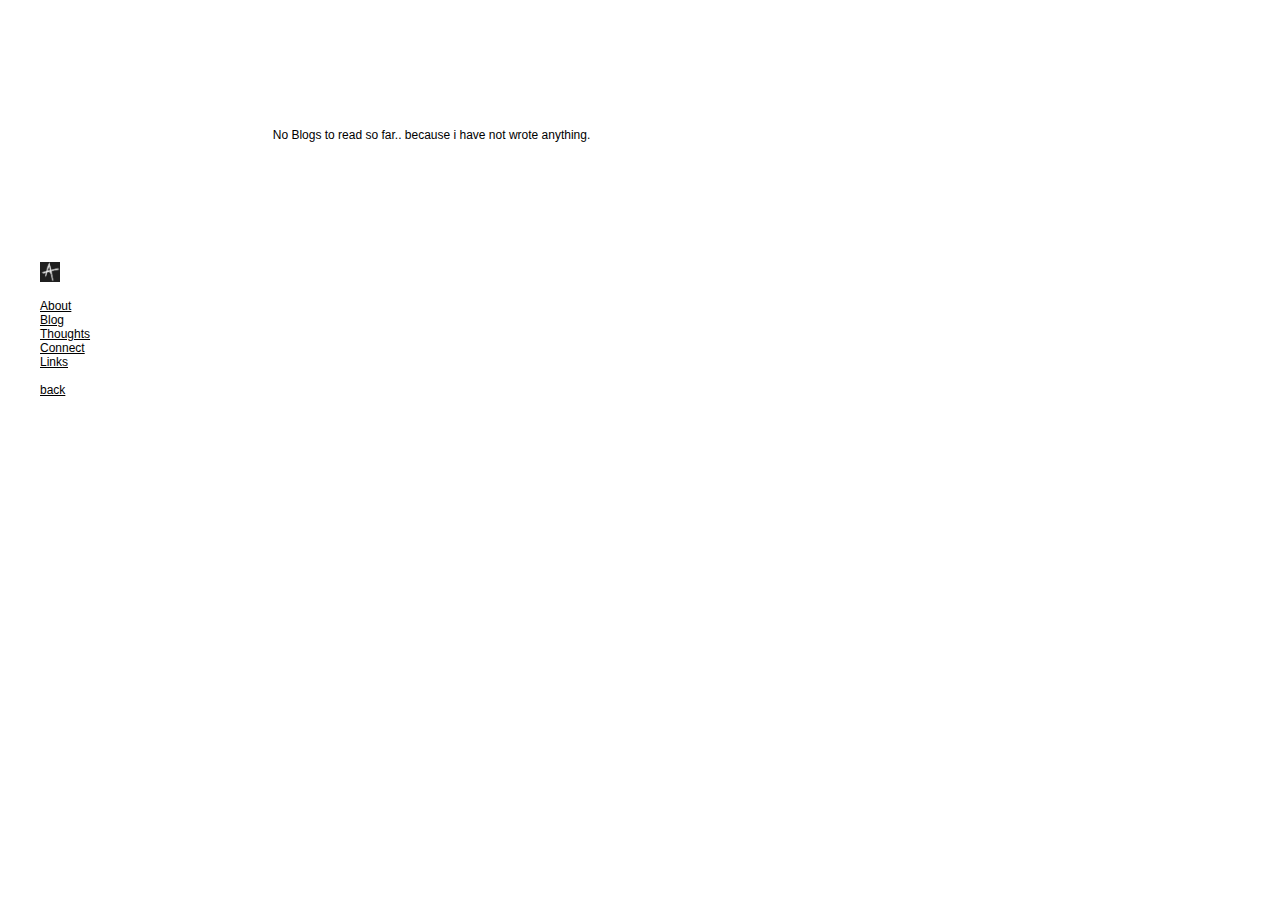
==== blogs.html @ 8fbc5088 "Added Version 0 Files" ====
<!DOCTYPE html>
<html lang="en">
<head>
    <meta charset="UTF-8">
    <meta name="viewport" content="width=device-width, initial-scale=1.0">
    <link rel="stylesheet" href="style.css">
    <title> ar1tra / Blogs </title>
    <link rel="icon" type="image" href="pageIcon.png">
</head>
<body>
    <div id="dashboard">
        <ul>
            <li><a href="./"><img src="pageIcon.png" alt="page icon" height = "20" width = "20" /></a> </li>
            <br/>
            <li><a href="./about">About</a></li>
            <li><a href="./blogs">Blog</a></li>
            <li><a href="./ideas">Thoughts</a></li>
            <li><a href="./contact">Connect</a></li>
            <li><a href="./links">Links</a></li>
            <br/>
            <li><a href="./">back</a></li>
        </ul>
    </div>


    <div id="content">
        <br/>
        <br/>
        <br/>
        <p> No Blogs to read so far.. because i have not wrote anything. </p>
    </div>

</body>
</html>
---- style.css ----
body {
    margin: 0;
    padding: 0;
    display: flex;
    height: 100vh;
    text-align: left;
    font-family: "Myriad Pro", "Helvetica Neue", Helvetica;
    font-size: 12px;
  }

#dashboard {
    flex-direction: column;
    float: left;
    width: 20%;
    height: 100%;
    padding-top: 250px;
    box-sizing: border-box;
    /*
    background-color: thistle;
    */



    

}

#dashboard ul {
    list-style-type: none;
}

#dashboard li a {
    display: inline-block;
    color: #000000;
}

#content {
    flex-direction: column;
    width: 95%;
    margin-top: 10px;
      
    margin-left: 40px;
    padding-left: 20px;

    margin-right: 10px;
    padding-right: 20px;
    padding-top: 5%;

    margin-bottom: 10px;
    padding-bottom: 10px;
    box-sizing: border-box;
    font-size: 12px;

    /*
    background-color: antiquewhite;
    */

}




  @media (max-width: 860px) {
    body {
      margin: 0;
      padding: 0;
      display: flex;
      flex-direction: column; 
      height: 100vh; 
    }
    
    #dashboard {
      flex-direction: column; 
      padding-top: 0px;
      height: 200px;
      width: 100%;
    }

    #content {
      flex-direction: column; 
      height:100%;
      width: 95%;
      margin-top: 10px;
      
      margin-left: 10px;
      padding-left: 30px;

      margin-right: 10px;
      padding-right: 30px;
      padding-top: 5%;

      margin-bottom: 10px;
      padding-bottom: 20px;


    }

  }
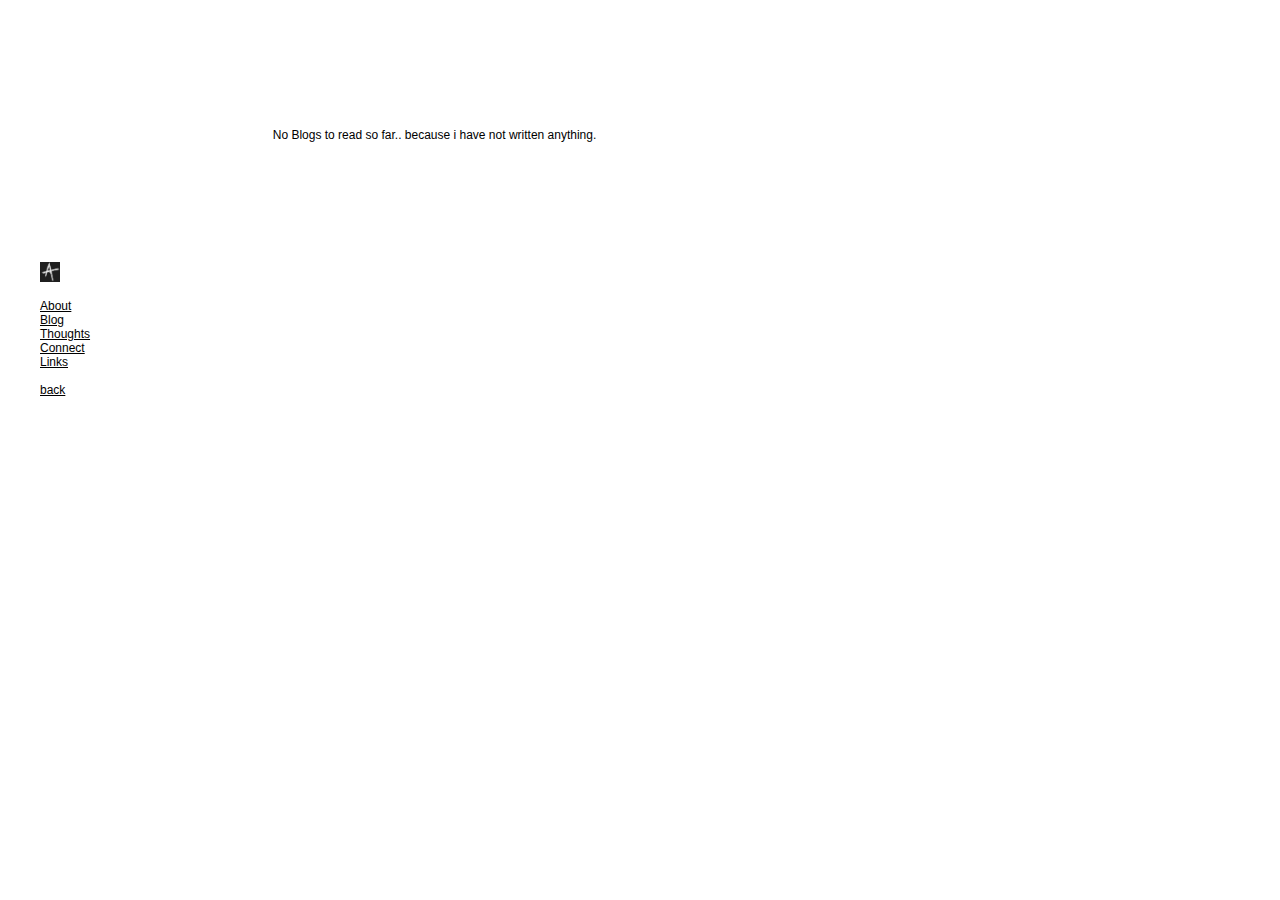
==== commit 8863bf1e: "Updated blogs.html" ====
--- a/blogs.html
+++ b/blogs.html
@@ -27,8 +27,8 @@
         <br/>
         <br/>
         <br/>
-        <p> No Blogs to read so far.. because i have not wrote anything. </p>
+        <p> No Blogs to read so far.. because i have not written anything. </p>
     </div>
 
 </body>
-</html>+</html>
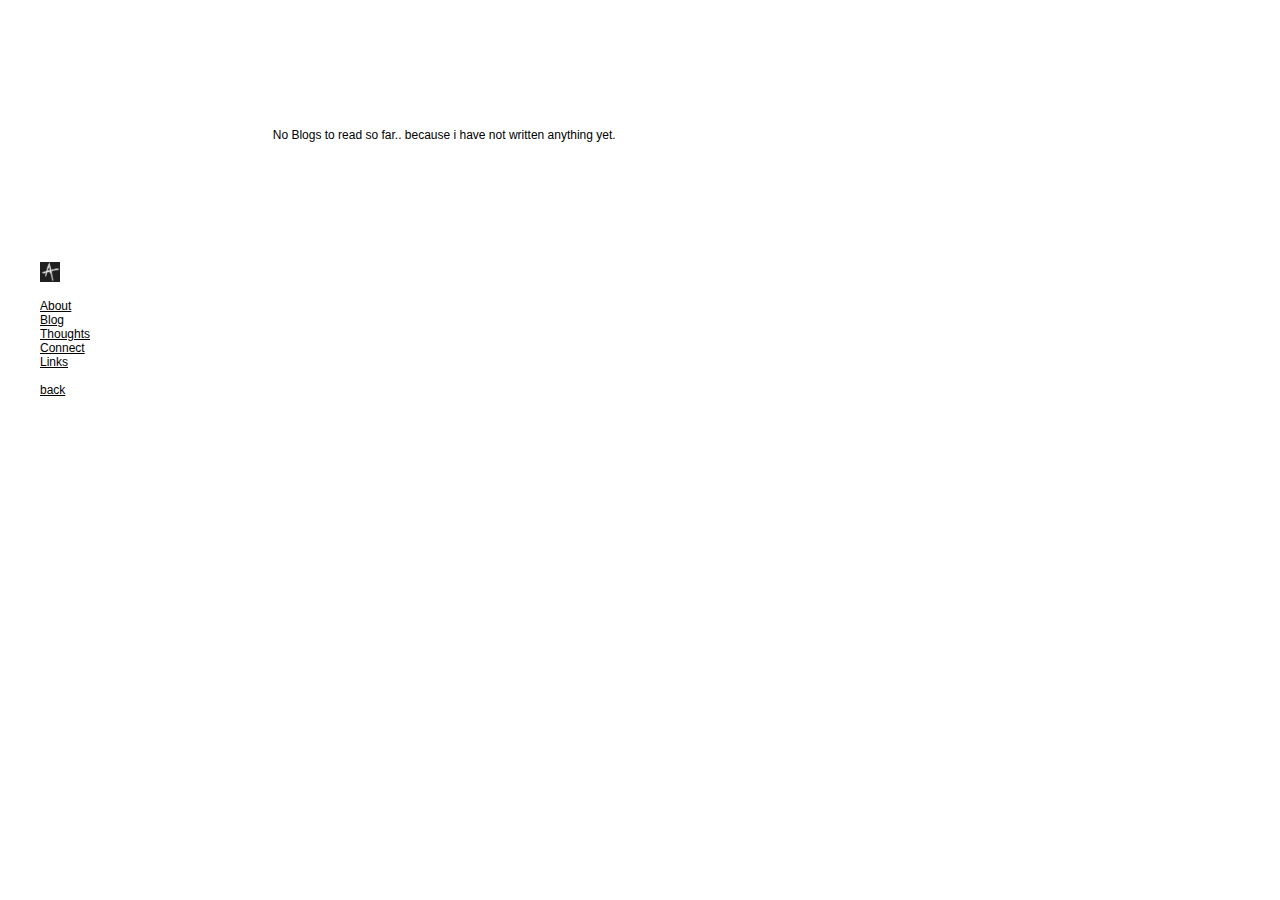
==== commit d4708e59: "Updated blogs.html" ====
--- a/blogs.html
+++ b/blogs.html
@@ -27,7 +27,7 @@
         <br/>
         <br/>
         <br/>
-        <p> No Blogs to read so far.. because i have not written anything. </p>
+        <p> No Blogs to read so far.. because i have not written anything yet. </p>
     </div>
 
 </body>
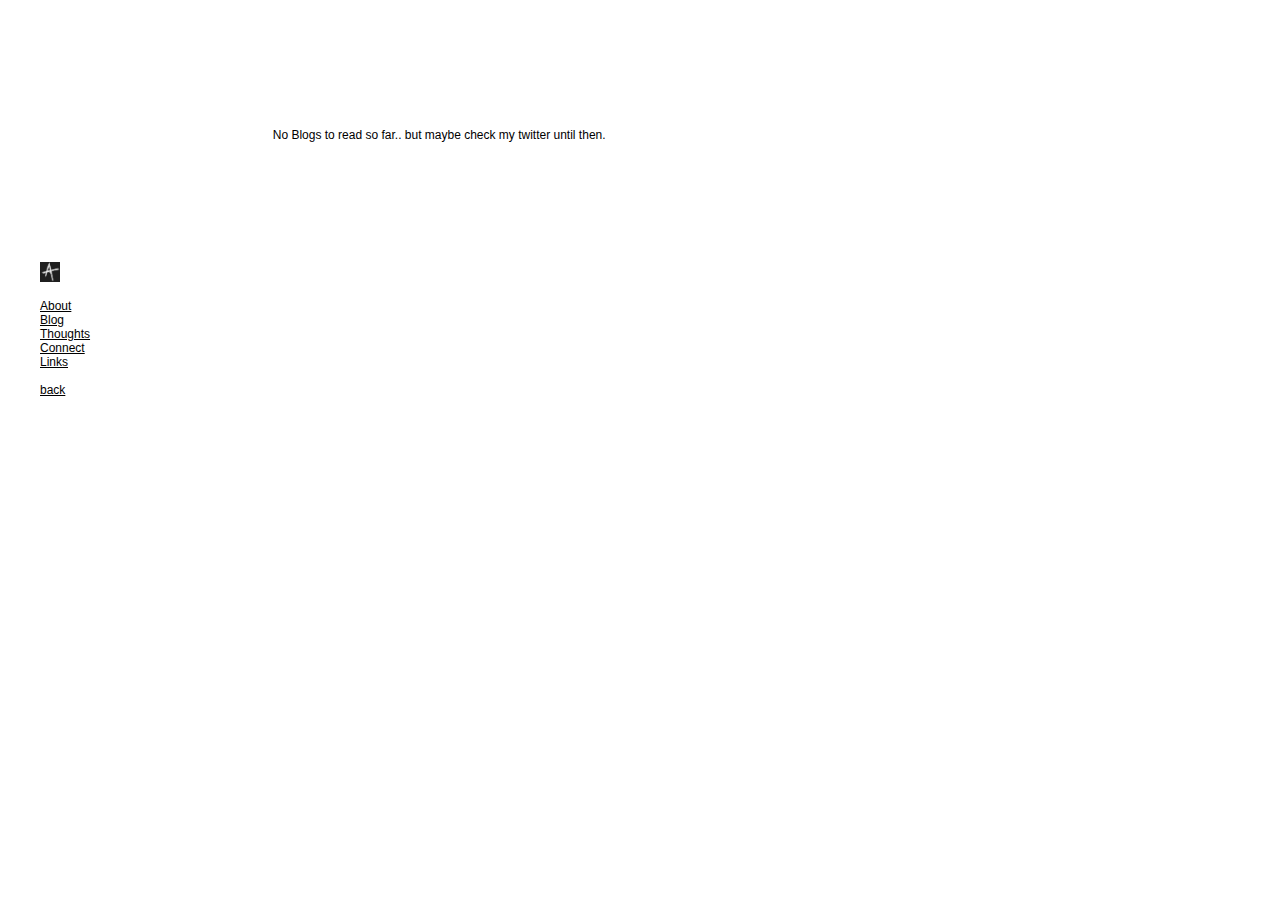
==== commit 4f952928: "Updated blogs.html" ====
--- a/blogs.html
+++ b/blogs.html
@@ -27,7 +27,7 @@
         <br/>
         <br/>
         <br/>
-        <p> No Blogs to read so far.. because i have not written anything yet. </p>
+        <p> No Blogs to read so far.. but maybe check my twitter until then. </p>
     </div>
 
 </body>
